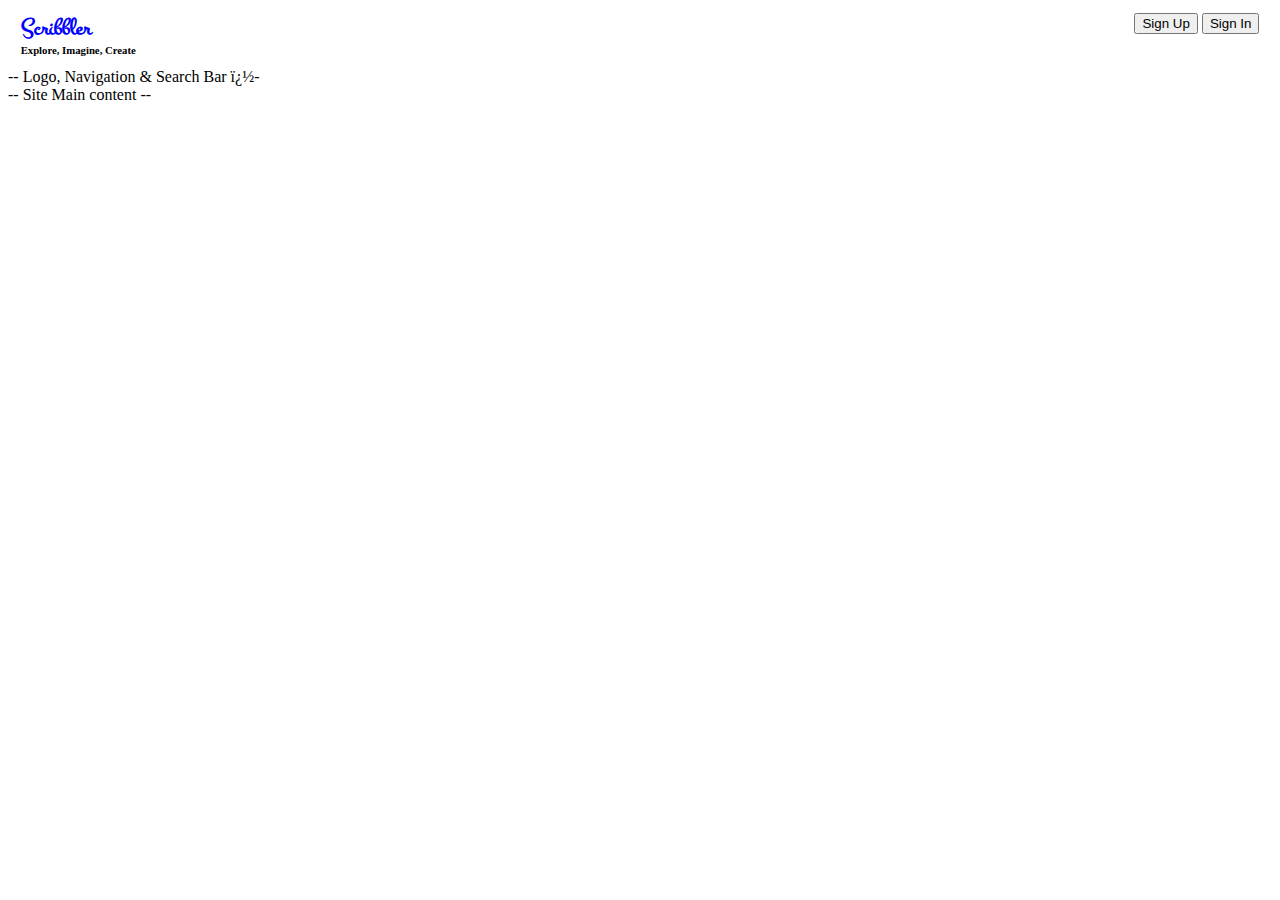
==== html/post.html @ fe11f4b3 "Adding delete option and posts list alignment" ====
<!DOCTYPE html>
<html>
<head>
    <meta charset="utf-8" />
    <meta http-equiv="X-UA-Compatible" content="IE-edge"/>
    <meta name="viewort" content="width=device-width, initial-scale=1"/>
    <link href="https://fonts.googleapis.com/css?family=Montez&display=swap" rel="stylesheet">
    <link rel="stylesheet" type="text/css" media="screen" href="../styles/post.css" />
    <link rel="stylesheet" type="text/css" media="screen" href="../styles/common.css" />
    <link rel="stylesheet" href="https://cdnjs.cloudflare.com/ajax/libs/font-awesome/4.7.0/css/font-awesome.min.css">
    <link rel="stylesheet" href="https://cdn.jsdelivr.net/npm/bootstrap@4.6.0/dist/css/bootstrap.min.css" integrity="sha384-B0vP5xmATw1+K9KRQjQERJvTumQW0nPEzvF6L/Z6nronJ3oUOFUFpCjEUQouq2+l" crossorigin="anonymous">
    <script src="https://code.jquery.com/jquery-3.5.1.slim.min.js" integrity="sha384-DfXdz2htPH0lsSSs5nCTpuj/zy4C+OGpamoFVy38MVBnE+IbbVYUew+OrCXaRkfj" crossorigin="anonymous"></script>
    <script src="https://cdn.jsdelivr.net/npm/bootstrap@4.6.0/dist/js/bootstrap.bundle.min.js" integrity="sha384-Piv4xVNRyMGpqkS2by6br4gNJ7DXjqk09RmUpJ8jgGtD7zP9yug3goQfGII0yAns" crossorigin="anonymous"></script>
    <title>Sribbler</title>
</head>

<body>
    <header>
        <div class="top-container">
            <div>
                <h2 class="heading">Scribbler</h3>
                <h6 class="sub-heading">Explore, Imagine, Create</h4>
            </div>
            <div>
                <button class="btn btn-primary rounded-0" data-toggle="modal" data-target="#modalSignUp">Sign Up</button>
                <button class="btn btn-primary rounded-0" data-toggle="modal" data-target="#modalSignin">Sign In</button>
            </div>
        </div>
    </header>
    <header>
        <div class="container">
            -- Logo, Navigation & Search Bar ï¿½-
        </div>
    </header>
 
    <div id="body" class="container">
        -- Site Main content --
    </div>
    <script src="../scripts/post.js"></script>
</body>
</html>
---- styles/common.css ----
.top-container {
    margin : 1%;
    display : flex;
    flex-direction: row;
    justify-content: space-between;
}

.heading {
    font-family: 'Montez', cursive; 
    margin: 0;
    padding: 0;
    color: blue;
}

.sub-heading {
    font-family: 'Ubuntu Mono';
    margin: 0;
    padding: 0;
}
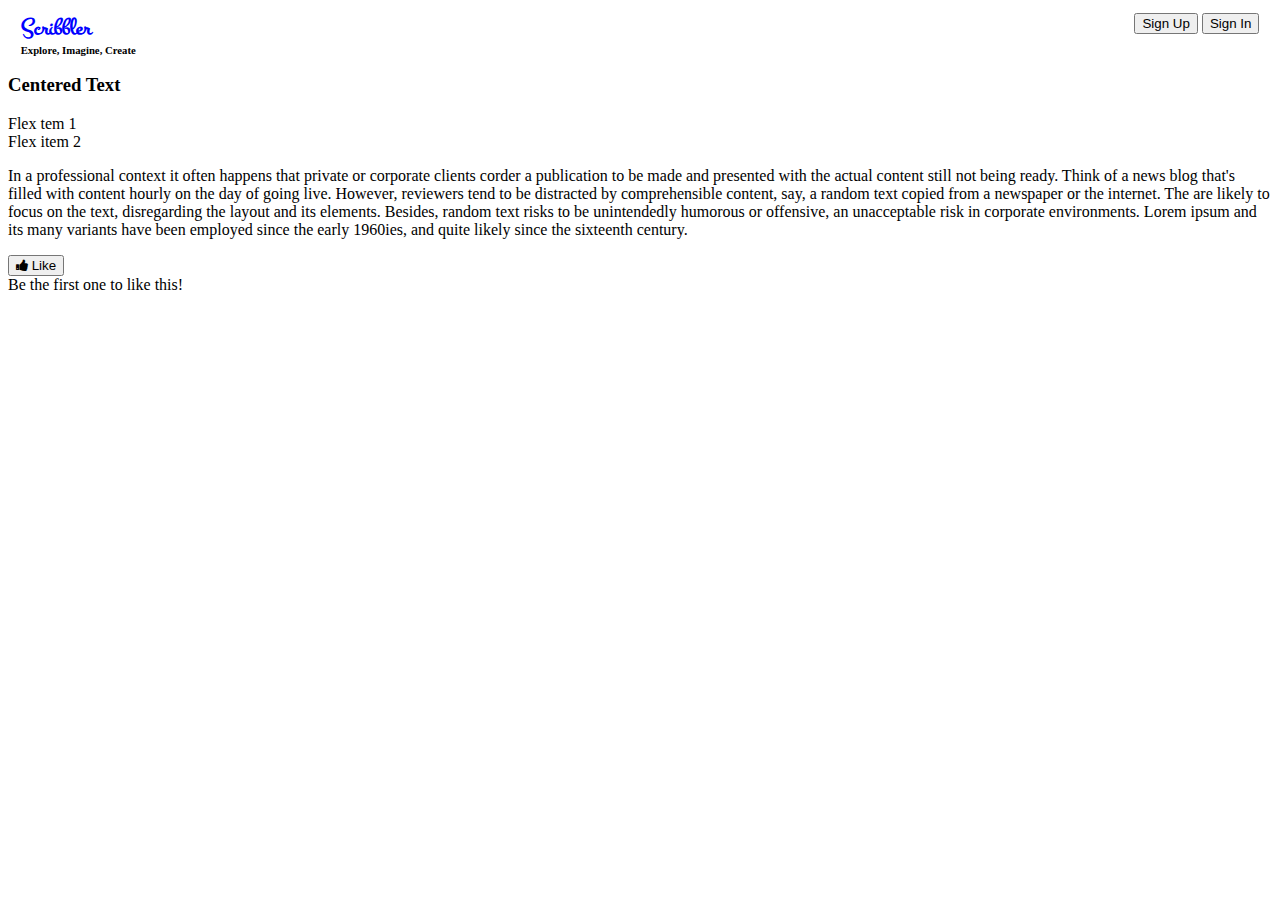
==== commit ecb63531: "Added new files for edit post html page" ====
--- a/html/post.html
+++ b/html/post.html
@@ -27,14 +27,23 @@
             </div>
         </div>
     </header>
-    <header>
-        <div class="container">
-            -- Logo, Navigation & Search Bar ï¿½-
+    <div class="post-container container py-3 mt-3">
+        <header>
+            <div class="postheader">
+                <h3 class="text-center" id="post-title">Centered Text</h3>
+            </div>
+            <div class="d-flex flex-row justify-content-between">
+                <div class="p-2 bd-highlight">Flex tem 1</div>
+                <div class="p-2 bd-highlight">Flex item 2</div>
+              </div>
+        </header>
+        <div class="postbody">
+            <p class="text-justify">In a professional context it often happens that private or corporate clients corder a publication to be made and presented with the actual content still not being ready. Think of a news blog that's filled with content hourly on the day of going live. However, reviewers tend to be distracted by comprehensible content, say, a random text copied from a newspaper or the internet. The are likely to focus on the text, disregarding the layout and its elements. Besides, random text risks to be unintendedly humorous or offensive, an unacceptable risk in corporate environments. Lorem ipsum and its many variants have been employed since the early 1960ies, and quite likely since the sixteenth century.</p>
         </div>
-    </header>
- 
-    <div id="body" class="container">
-        -- Site Main content --
+        <div class="likePostButton">    
+            <button  id= "likePost" onclick="postLiked()"><i class="fa fa-thumbs-up"></i> Like</button> 
+        </div>
+        <span id="commentCount">Be the first one to like this!</span>
     </div>
     <script src="../scripts/post.js"></script>
 </body>
--- a/styles/post.css
+++ b/styles/post.css
@@ -0,0 +1,12 @@
+.postsummary {
+    display: flex;
+    justify-content: space-between;
+    align-items: center;
+}
+
+.postbody {
+    display: flex;
+    align-items: center;
+    flex-direction: column;
+    justify-content: space-between;
+}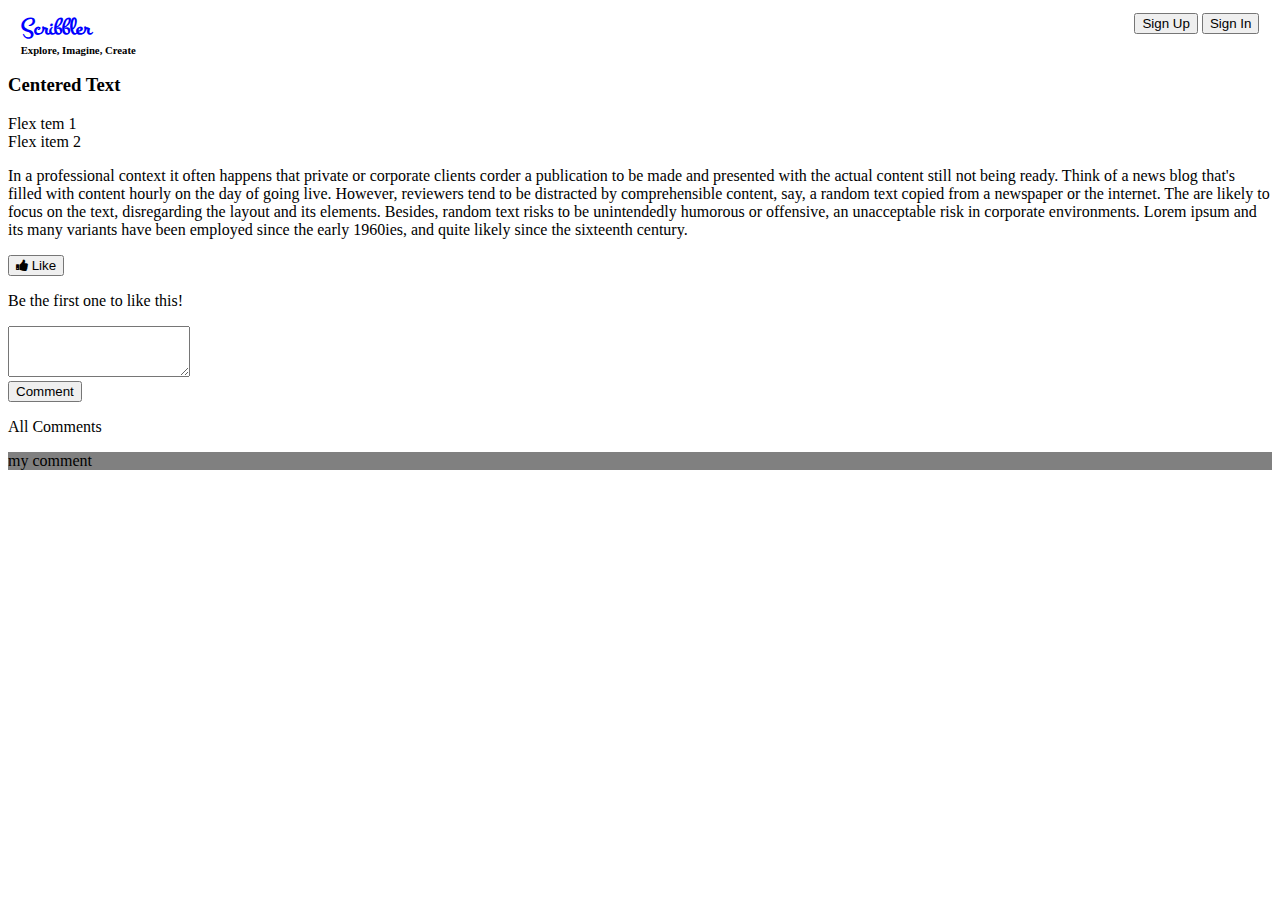
==== commit 950dfb94: "added some for details to the edit post page" ====
--- a/html/post.html
+++ b/html/post.html
@@ -43,7 +43,22 @@
         <div class="likePostButton">    
             <button  id= "likePost" onclick="postLiked()"><i class="fa fa-thumbs-up"></i> Like</button> 
         </div>
-        <span id="commentCount">Be the first one to like this!</span>
+        <p id="commentCount">Be the first one to like this!</p>
+
+        <div class="form-outline w-75 mb-4">
+            <textarea class="form-control" id="post-comment" rows="3"></textarea>
+        </div>
+
+        <div class="submitComment mb-4">    
+            <button id="addComment" onclick="addComments(post-comment)">Comment</button>
+        </div>
+
+        <p class="mb-2">All Comments</p>
+        <div class="commentslist form-outline w-75 mb-4">
+            <p class="form-control" class="posted-comment">my comment</p>
+        </div>
+
+
     </div>
     <script src="../scripts/post.js"></script>
 </body>
--- a/styles/post.css
+++ b/styles/post.css
@@ -9,4 +9,12 @@
     align-items: center;
     flex-direction: column;
     justify-content: space-between;
+}
+
+.commentslist {
+    background-color: grey;
+}
+
+.comment-text {
+    background-color: white;
 }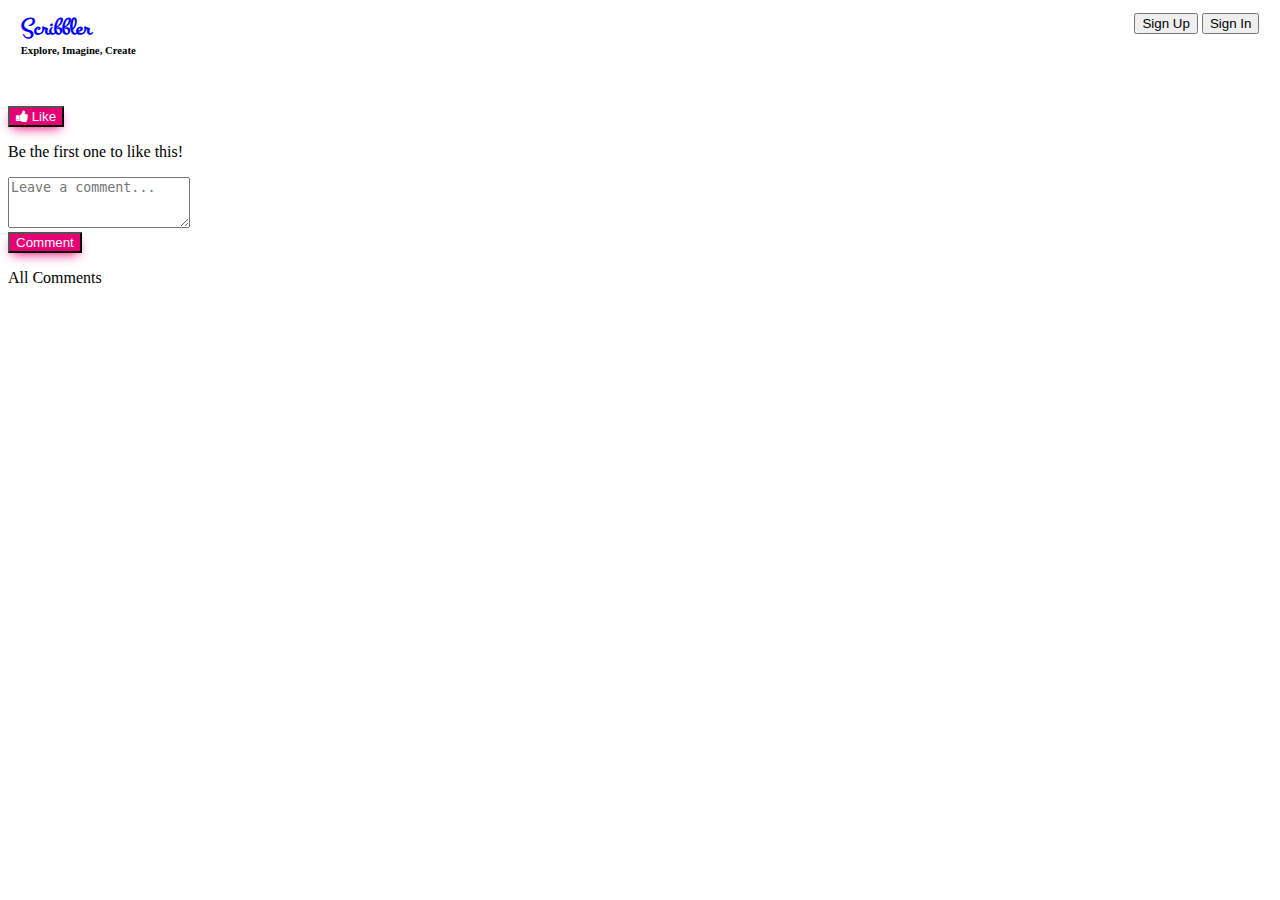
==== commit 754d774d: "New changes for editing the post and improvements for posts list and styles" ====
--- a/html/post.html
+++ b/html/post.html
@@ -30,35 +30,32 @@
     <div class="post-container container py-3 mt-3">
         <header>
             <div class="postheader">
-                <h3 class="text-center" id="post-title">Centered Text</h3>
+                <h3 class="text-center" id="post-title"></h3>
             </div>
             <div class="d-flex flex-row justify-content-between">
-                <div class="p-2 bd-highlight">Flex tem 1</div>
-                <div class="p-2 bd-highlight">Flex item 2</div>
+                <div class="p-2 bd-highlight" id="post-owner"></div>
+                <div class="p-2 bd-highlight" id="action-btn"></div>
               </div>
         </header>
-        <div class="postbody">
-            <p class="text-justify">In a professional context it often happens that private or corporate clients corder a publication to be made and presented with the actual content still not being ready. Think of a news blog that's filled with content hourly on the day of going live. However, reviewers tend to be distracted by comprehensible content, say, a random text copied from a newspaper or the internet. The are likely to focus on the text, disregarding the layout and its elements. Besides, random text risks to be unintendedly humorous or offensive, an unacceptable risk in corporate environments. Lorem ipsum and its many variants have been employed since the early 1960ies, and quite likely since the sixteenth century.</p>
+        <div class="post-body">
+            <p class="text-justify" id="post-content"></div>
+        <div class="mb-2">    
+            <button  type="button" class="btn post-btn rounded-0" id= "likePost-btn" onclick="postLiked()"><i class="fa fa-thumbs-up"></i> Like</button> 
         </div>
-        <div class="likePostButton">    
-            <button  id= "likePost" onclick="postLiked()"><i class="fa fa-thumbs-up"></i> Like</button> 
-        </div>
-        <p id="commentCount">Be the first one to like this!</p>
+        <p class="small" id="commentCount">Be the first one to like this!</p>
 
         <div class="form-outline w-75 mb-4">
-            <textarea class="form-control" id="post-comment" rows="3"></textarea>
+            <textarea class="form-control" id="post-comment" rows="3" placeholder="Leave a comment..."></textarea>
         </div>
 
         <div class="submitComment mb-4">    
-            <button id="addComment" onclick="addComments(post-comment)">Comment</button>
+            <button type="button" class="btn post-btn rounded-0" id="addcomment-btn" onclick="addComments()">Comment</button>
         </div>
 
-        <p class="mb-2">All Comments</p>
-        <div class="commentslist form-outline w-75 mb-4">
-            <p class="form-control" class="posted-comment">my comment</p>
+        <div id="comment-container">
+            <p class="mb-2 font-weight-bold">All Comments</p>
+            <div id="comments"></div>
         </div>
-
-
     </div>
     <script src="../scripts/post.js"></script>
 </body>
--- a/styles/post.css
+++ b/styles/post.css
@@ -1,20 +1,24 @@
-.postsummary {
-    display: flex;
-    justify-content: space-between;
-    align-items: center;
-}
-
-.postbody {
+.post-body {
     display: flex;
     align-items: center;
     flex-direction: column;
     justify-content: space-between;
 }
 
-.commentslist {
-    background-color: grey;
+#comments {
+	display: flex;
+	flex-direction: column-reverse;
+	background-color: lightgrey;
+	width: 70%;
+	height: 100%;
 }
 
-.comment-text {
-    background-color: white;
-}+.post-btn {
+    background-color: #e60073 !important;
+	box-shadow: 0px 5px 12px -4px #e60073;
+    color: white !important;
+}
+
+.post-container {
+    max-width: 1400px !important;
+}
--- a/styles/common.css
+++ b/styles/common.css
@@ -16,4 +16,11 @@
     font-family: 'Ubuntu Mono';
     margin: 0;
     padding: 0;
+}
+
+.hr-line {
+	margin-top: 0px;
+	margin-bottom: 4px;
+	color: black;
+	border-top: 1px solid black;
 }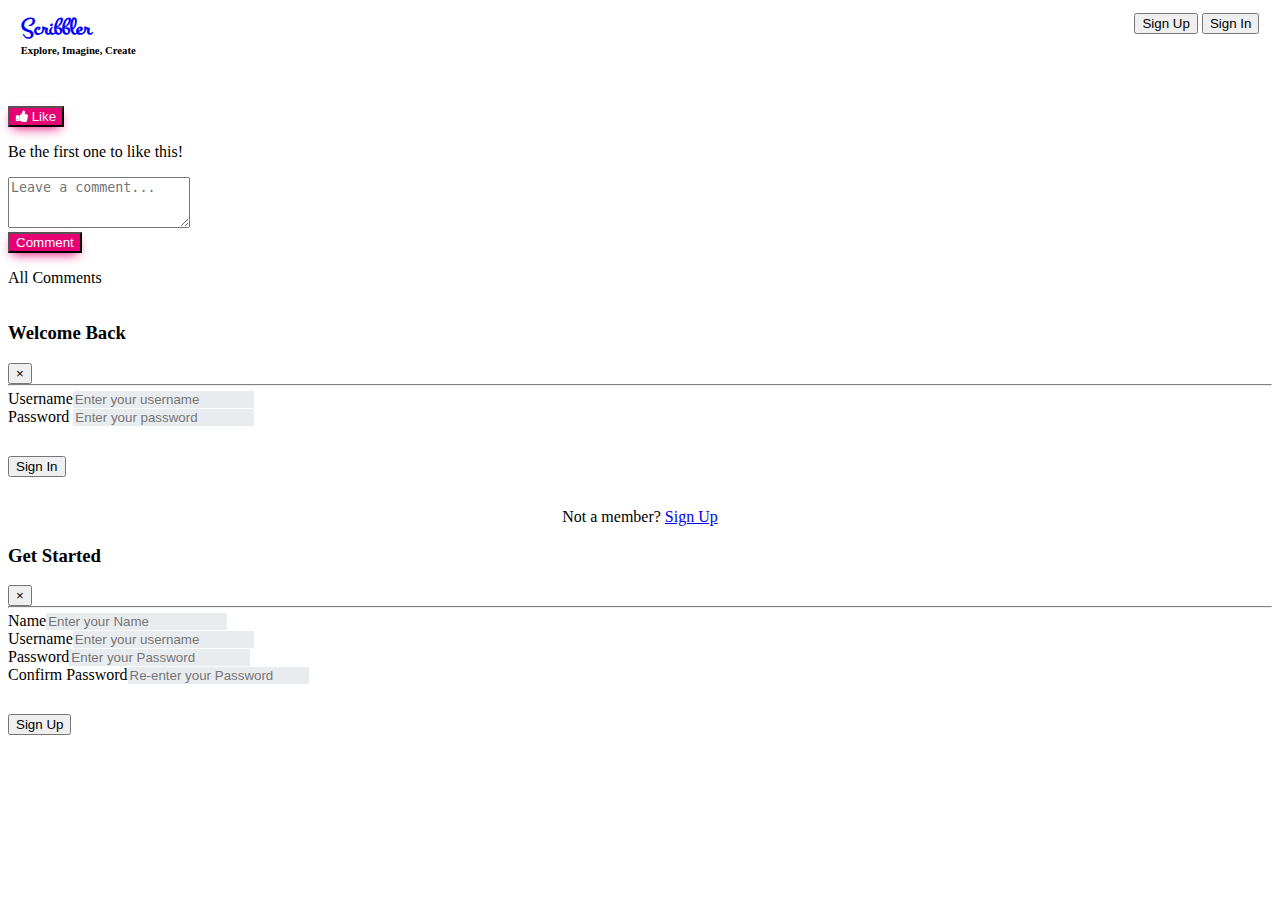
==== commit 2b48d72f: "Updated to reuse the header code across all files" ====
--- a/html/post.html
+++ b/html/post.html
@@ -57,6 +57,21 @@
             <div id="comments"></div>
         </div>
     </div>
+
+        <!-- sign in Modal -->
+<div class="modal fade" id="modalSignin" tabindex="-1" aria-labelledby="modalLabel" aria-hidden="true">
+    <div class="modal-dialog modal-dialog-centered" id="signin-modal">
+    </div>
+  </div>
+  
+  <!-- signup modal-->
+  <div class="modal fade" id="modalSignUp" tabindex="-1" aria-labelledby="modalLabel" aria-hidden="true">
+      <div class="modal-dialog modal-dialog-centered" id="signup-modal">
+      </div>
+  </div>
+
+
     <script src="../scripts/post.js"></script>
+    <script src="../scripts/common.js"></script>
 </body>
 </html>--- a/styles/post.css
+++ b/styles/post.css
@@ -13,6 +13,15 @@
 	height: 100%;
 }
 
+.post-comments {
+	margin: 10px;
+	height: 40px;
+	padding-top: 8px;
+	padding-left: 10px;
+	text-align: left;
+	background-color: white;
+}
+
 .post-btn {
     background-color: #e60073 !important;
 	box-shadow: 0px 5px 12px -4px #e60073;
--- a/styles/common.css
+++ b/styles/common.css
@@ -18,9 +18,27 @@
     padding: 0;
 }
 
-.hr-line {
+.separator {
 	margin-top: 0px;
 	margin-bottom: 4px;
-	color: black;
-	border-top: 1px solid black;
+	color: grey;
+	border-top: 1px solid grey;
+}
+
+.no-border {
+    border-bottom: 0px !important;
+}
+
+.modal-dialog .form-control {
+    border: 0;
+    background-color: #e9ecef;
+}
+
+.modal-dialog .btn {
+    margin-top : 30px;
+    margin-bottom : 15px;
+}
+
+.modal-dialog .gosignup {
+    text-align: center;
 }